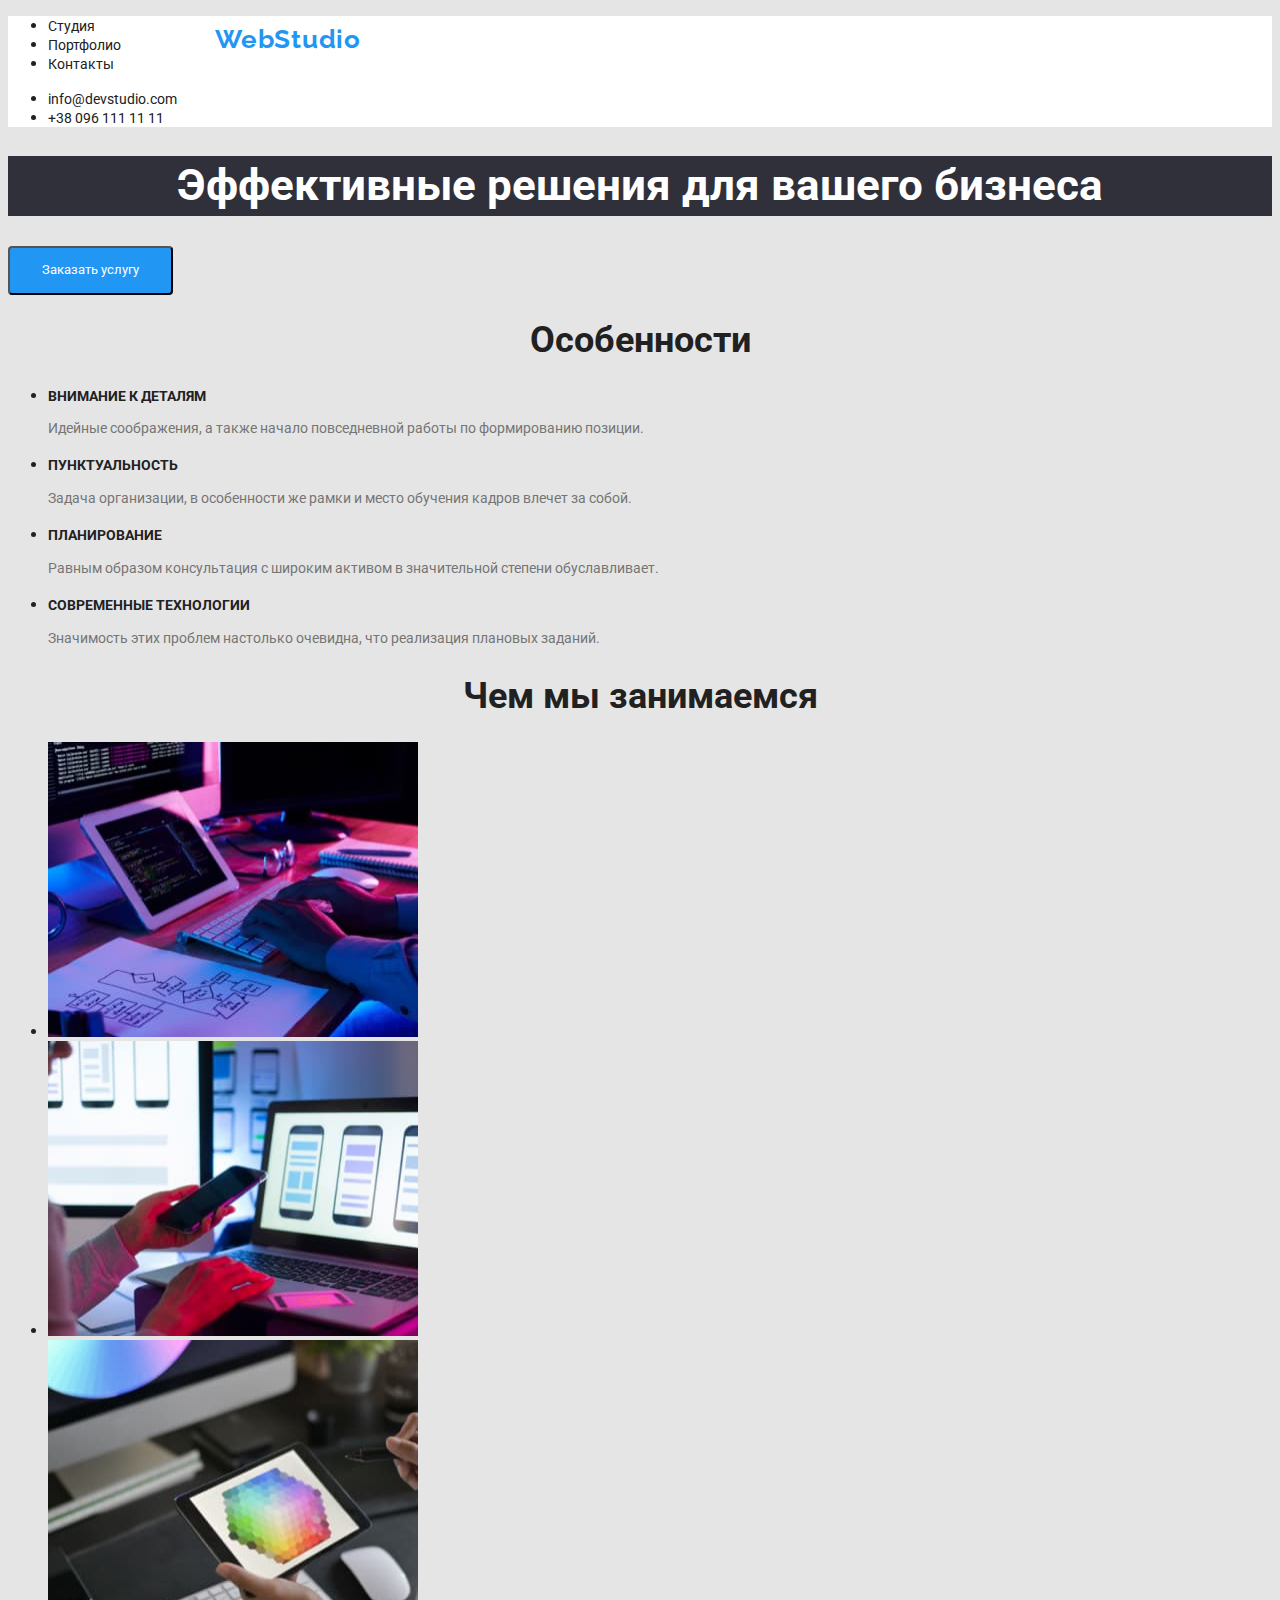
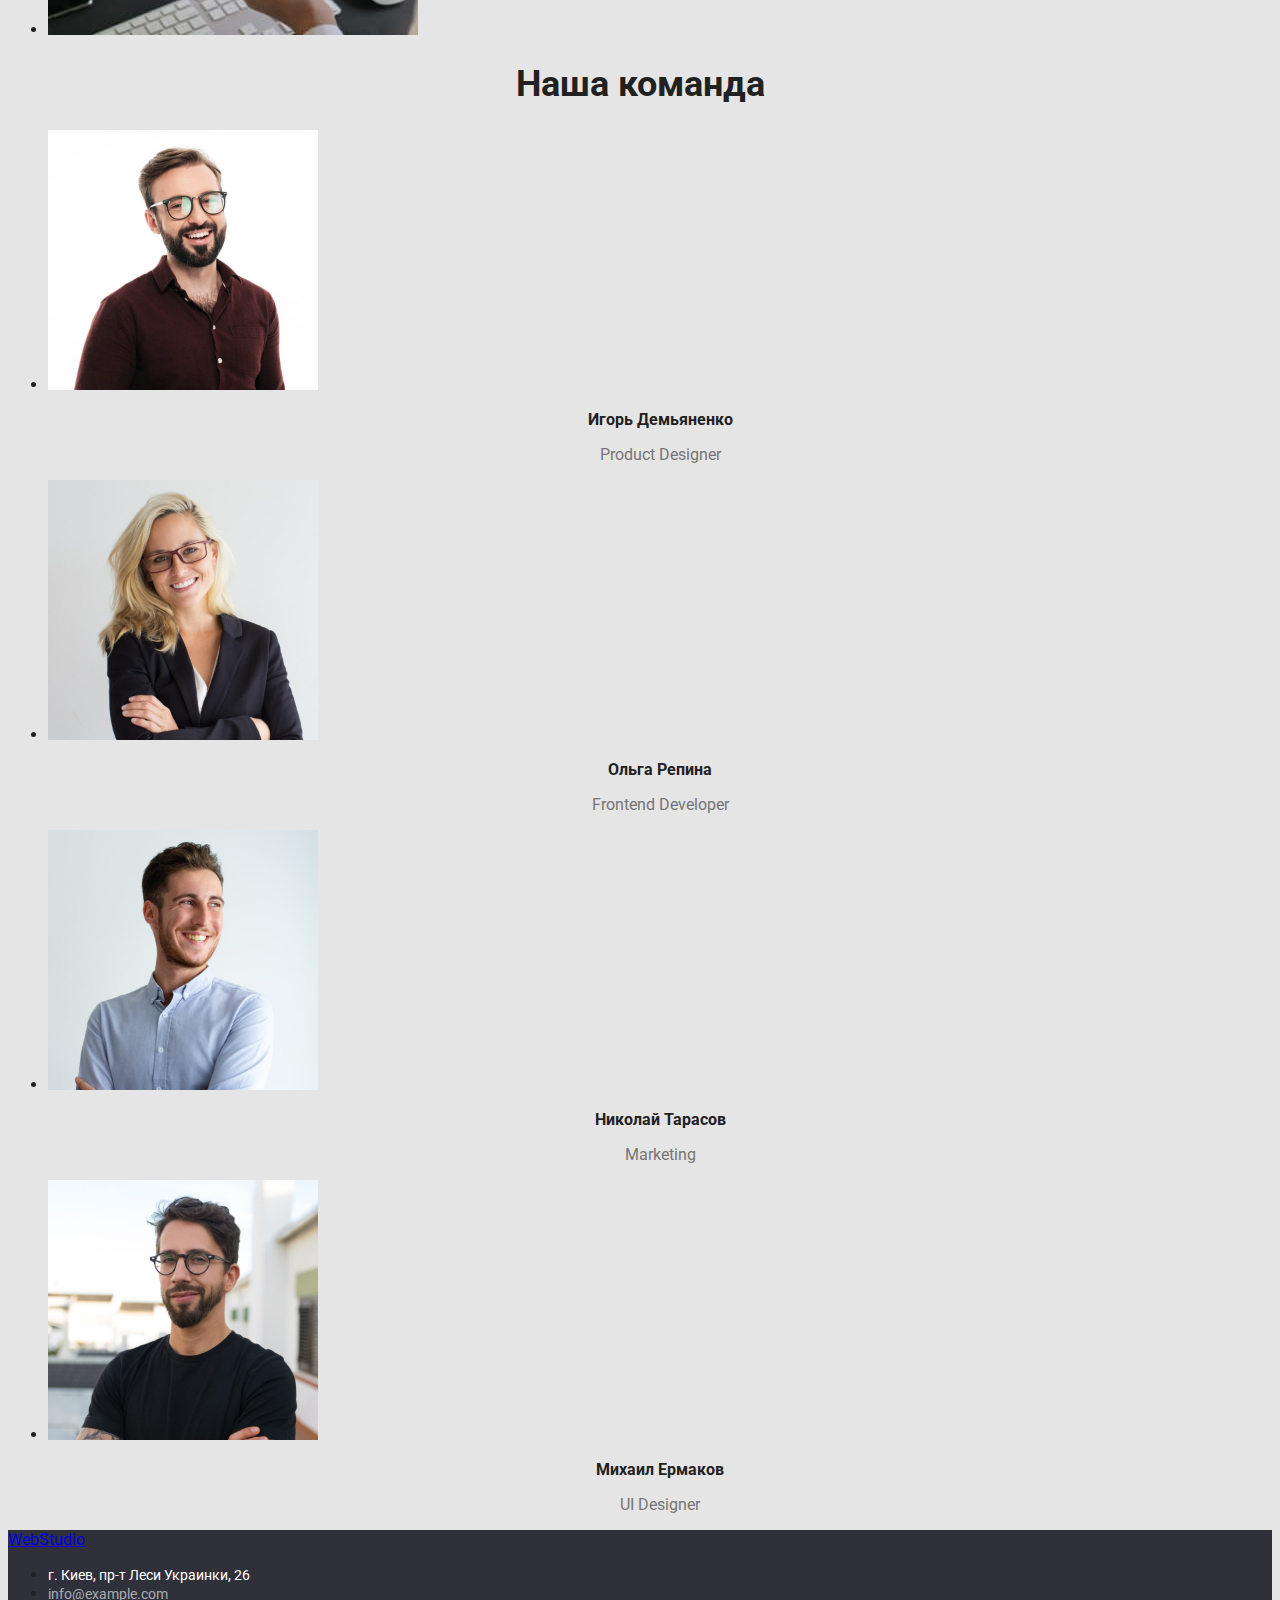
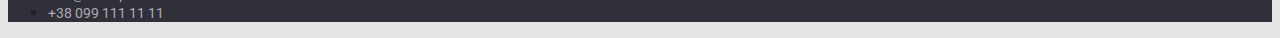
==== index.html @ b69b177e "шрифти до портфоліо" ====
<!DOCTYPE html>
<html lang="ru-UA">
<head>
    <meta charset="UTF-8">
    <meta http-equiv="X-UA-Compatible" content="IE=edge">
    <meta name="viewport" content="width=device-width, initial-scale=1.0">
    <title>Студия</title>
    <link rel="preconnect" href="https://fonts.googleapis.com">
    <link rel="preconnect" href="https://fonts.gstatic.com" crossorigin>
    <link href="https://fonts.googleapis.com/css2?family=Raleway:wght@700&family=Roboto:wght@400;500;700;900&display=swap" rel="stylesheet">
    <link rel="stylesheet" href="./сss/styles.css">
    </head>
<body>
    <header class="header">
        <nav class="nav">
            <a class="logo" href="/index.html">WebStudio</a>
            <ul class="nav-menu">
                <li class="nav-menu-item">
                    <a class="nav-menu-link" href="/index.html">Студия</a>
                </li>
                <li class="nav-menu-item">
                    <a class="nav-menu-link" href="/portfolio.html">Портфолио</a>
                </li>
                <li class="nav-menu-item">
                    <a class="nav-menu-link"  href="#">Контакты</a>
                </li>
            </ul>
        </nav>
            <ul class="menu-сontacts">
                <li class="menu-contacts-item">
                    <a class="menu-link" href="mailto:info@devstudio.com">info@devstudio.com</a>
                </li>
                <li class="menu-contacts-item">
                    <a class="menu-link" href="tel:+380961111111">+38 096 111 11 11</a>
                </li>
            </ul>
    </header>
    <main class="main">
        <section class="section">
            <h1 class="hero-title-title">Эффективные решения для вашего бизнеса</h1>
            <button class="button" type="button">Заказать услугу</button>
        </section>
        <section class="section">
            <h2 class="title">Особенности</h2>
            <ul class="subtitle">
                <li class="subtitle-text"> 
                    <h3 class="subtitle-text-item">Внимание к деталям</h3>
                    <p class="text-item">Идейные соображения, а также начало повседневной работы по формированию позиции.</p>
                </li>
                <li class="subtitle-text"> 
                    <h3 class="subtitle-text-item">Пунктуальность</h3>
                    <p class="text-item">Задача организации, в особенности же рамки и место обучения кадров влечет за собой.</p>    
                </li>
                <li class="subtitle-text">
                    <h3 class="subtitle-text-item">Планирование</h3>
                    <p class="text-item">Равным образом консультация с широким активом в значительной степени обуславливает.</p>
                </li>
                <li class="subtitle-text"> 
                    <h3 class="subtitle-text-item">Современные технологии</h3>
                    <p class="text-item">Значимость этих проблем настолько очевидна, что реализация плановых заданий.</p>
                </li>
            </ul>
        </section>
        <section class="section">
            <h2 class="title">Чем мы занимаемся</h2>
                <ul class="image">
                    <li class="image-item"><img src="./images/box1.jpg" width="370" height="295" alt="Десктопные приложения"></li>
                    <li class="image-item"><img src="./images/box2.jpg" width="370" height="295" alt="Мобильные приложения"></li>
                    <li class="image-item"><img src="./images/box3.jpg" width="370" height="295" alt="Дизайнерские решения"></li>
                </ul>
        </section>
        <section class="section">
            <h2 class="title">Наша команда</h2>
                <ul class="title-images">
                    <li class="subtitle-images">
                        <img class="image-item" src="./images/img1.jpg" width="270" height="260" alt="Игорь Демьяненко Product Designer">
                        <h3 class="subtitle-images-item">Игорь Демьяненко</h3>
                        <p class="subtitle-images-item-text">Product Designer</p>
                    </li>
                    <li class="subtitle-images">
                        <img class="image-item" src="./images/img2.jpg" width="270" height="260" alt="Ольга Репина Frontend Developer">
                        <h3 class="subtitle-images-item">Ольга Репина</h3> 
                        <p class="subtitle-images-item-text">Frontend Developer</p>
                    </li>
                    <li class="subtitle-images">
                        <img class="image-item" src="./images/img3.jpg" width="270" height="260" alt="Николай Тарасов Marketing">
                        <h3 class="subtitle-images-item">Николай Тарасов</h3>
                        <p class="subtitle-images-item-text">Marketing</p>
                    </li>
                    <li class="subtitle-images">
                        <img class="image-item" src="./images/img4.jpg" width="270" height="260" alt="Михаил Ермаков UI Designer">
                        <h3 class="subtitle-images-item">Михаил Ермаков</h3>
                        <p class="subtitle-images-item-text">UI Designer</p>    
                    </li>
                </ul>
        </section>
    </main>
    <footer class="footer">
        <a class="menu-footer" href="/index.html">WebStudio</a>
        <address class="footer-contacts">
            <ul class="address-contacts" >
               <li class="address-contacts-item">
                <a class="address-item" href="#">г. Киев, пр-т Леси Украинки, 26</a>
            </li>
               <li class="address-contacts-item">
                <a class="address-item-link" href="mailto:info@example.com">info@example.com</a>
            </li>
               <li class="address-contacts-item">
                <a class="address-item-link" href="tel:+380991111111">+38 099 111 11 11</a>
            </li>
            </ul>
        </address>
    </footer>    
</body>
</html>
---- сss/styles.css ----
/* Variables */
:root {
    --color-primary: #212121;
    --color-secondary: #FFFFFF;
    --color: #2196F3;
    --color-third: #757575;
    --color-fourth: rgba(255, 255, 255, 0.6);
    --color-background-primary: #E5E5E5;  
    --color-background-secondary: #2F303A;
    --color-background-third: #FFFFFF;
    --color-background-fourth: #2196F3;
    --color-background-fifth: #F5F4FA;
    --font-family-primary: 'Roboto', sans-serif;
    --font-family-logo: 'Raleway', sans-serif;
    
}

/* Base */
body {
    font-family: var(--font-family-primary);
    color: var(--color-primary);
    background-color: var(--color-background-primary);

}

/* UI */
.logo {
    font-family: var(--font-family-logo) ;
    color: var(--color);
    text-decoration: none;
    line-height: 1.1923;
    position: absolute;
    width: 145px;
    height: 31px;
    left: 215px;
    top: 24px;
    font-style: bold;
    font-weight: 700;
    font-size: 26px;
    letter-spacing: 0.03em;
       
    }

.hero-title-title {
    color: var(--color-secondary);
    font-family: var(--font-family-primary);
    background-color: var(--color-background-secondary) ;
    font-size: 44px;
    line-height: 1.3636;
    text-align: center;
    }

.title {
    color: var(--color-primary);
    font-family: var(--font-family-primary);
    font-size: 36px;
    line-height: 0.8571;
    text-align: center;
    }

.button {
    padding: 10px 32px;
    color: var(--color-secondary) ;
    background-color: var(--color-background-fourth);
    border-radius: 4px;
    text-align: center;
    font-family: inherit;
    font-style: bold;
    line-height: 1.875;
}  

.button:hover {
    box-shadow: 0px 4px 4px rgba(0, 0, 0, 0.15);
}    

.button:focus {
    box-shadow: 0px 4px 4px rgba(0, 0, 0, 0.15);
} 

.button:active {
    background-color: var(--color-background-fourth);
} 

/* Header */
header {
    background-color: var(--color-background-third);        
}

/* Menu */
.nav-menu-link {
    color: var(--color-primary);
    font-size: 14px;
    text-decoration: none;
    line-height: 1.1428;
    font-style: medium;
    text-align: left;
}

.nav-menu-link:hover {
    color: var(--color);
}

.nav-menu-link:focus {
    color: var(--color);
}
/* Menu-contacs */
.menu-link {
    color: var(--color-primary);
    font-size: 14px;
    text-decoration: none;
    line-height: 1.1428;
    font-style: medium;
    text-align: left;
}

.menu-link:hover {
    color: var(--color);
}

.menu-link:focus {
    color: var(--color);
}

/* Hero section */
.hero-title {
    color: var(--color-secondary);
    font-size: 44px;
    text-align: center;
    line-height: 1.3636;
    text-align: center;
    background-color: var(--color-background-secondary);
}
.subtitle-text-item {
    text-transform: uppercase;
    font-family: var(--font-family-primary);
    color: var(--color-primary);
    font-style: bold;
    Font-size: 14px;
    line-height: 1.1428;
    text-align: left;
}

.text-item {
    font-family: var(--font-family-primary);
    color: var(--color-third);
    font-style: regular;
    Font-size: 14px;
    line-height: 1.7142;
    text-align: left;
}

.subtitle-images-item {
    font-family: var(--font-family-primary);
    color: var(--color-primary) ;
    font-style: medium;
    Font-size: 16px;
    line-height: 1.1875;
    text-align: center;
}

.subtitle-images-item-text {
    font-family: var(--font-family-primary);
    color: var(--color-third) ;
    font-style: regular;
    Font-size: 16px;
    line-height: 1.1875;
    text-align: center;
}

/* Portfolio */
.filters-item {
    font-family: var(--font-family-primary);
    color: var(--color-primary);
    font-style: medium;
    Font-size: 16px;
    line-height: 1.625;
    text-align: center;
}
.filters-item:hover {
    color: var(--color-secondary);
}

.filters-item:focus {
    color: var(--color-secondary);
}


.subtitle-project-item {
    font-family: var(--font-family-primary);
    color: var(--color-primary) ;
    font-style: bold;
    Font-size: 18px;
    line-height: 2.0;
    text-align: left;
}

.subtitle-project-item-text {
    font-family: var(--font-family-primary);
    color: var(--color-third) ;
    font-style: regular;
    Font-size: 16px;
    line-height: 1.875;
    text-align: left;
}

/* Footer */
footer {
    background-color: #2F303A;
    font-style: normal;
}

.logo {
    font-family: var(--font-family-logo) ;
    color: var(--color);
    text-decoration: none;
    line-height: 1.1923;
    position: absolute;
    width: 145px;
    height: 31px;
    left: 215px;
    top: 24px;
    font-style: bold;
    font-weight: 700;
    font-size: 26px;
    letter-spacing: 0.03em;
}

.address-item {
    color: var(--color-secondary); 
    font-style: normal;
    font-size: 14px;
    text-decoration: none;
}

.address-item-link {
    color: var(--color-fourth);
    font-style: normal;
    font-size: 14px;
    text-decoration: none;
}

.address-item:hover,
.address-item-link:hover {
    color: var(--color);
}

.address-item:focus,
.address-item-link:focus {
    color: var(--color);
}
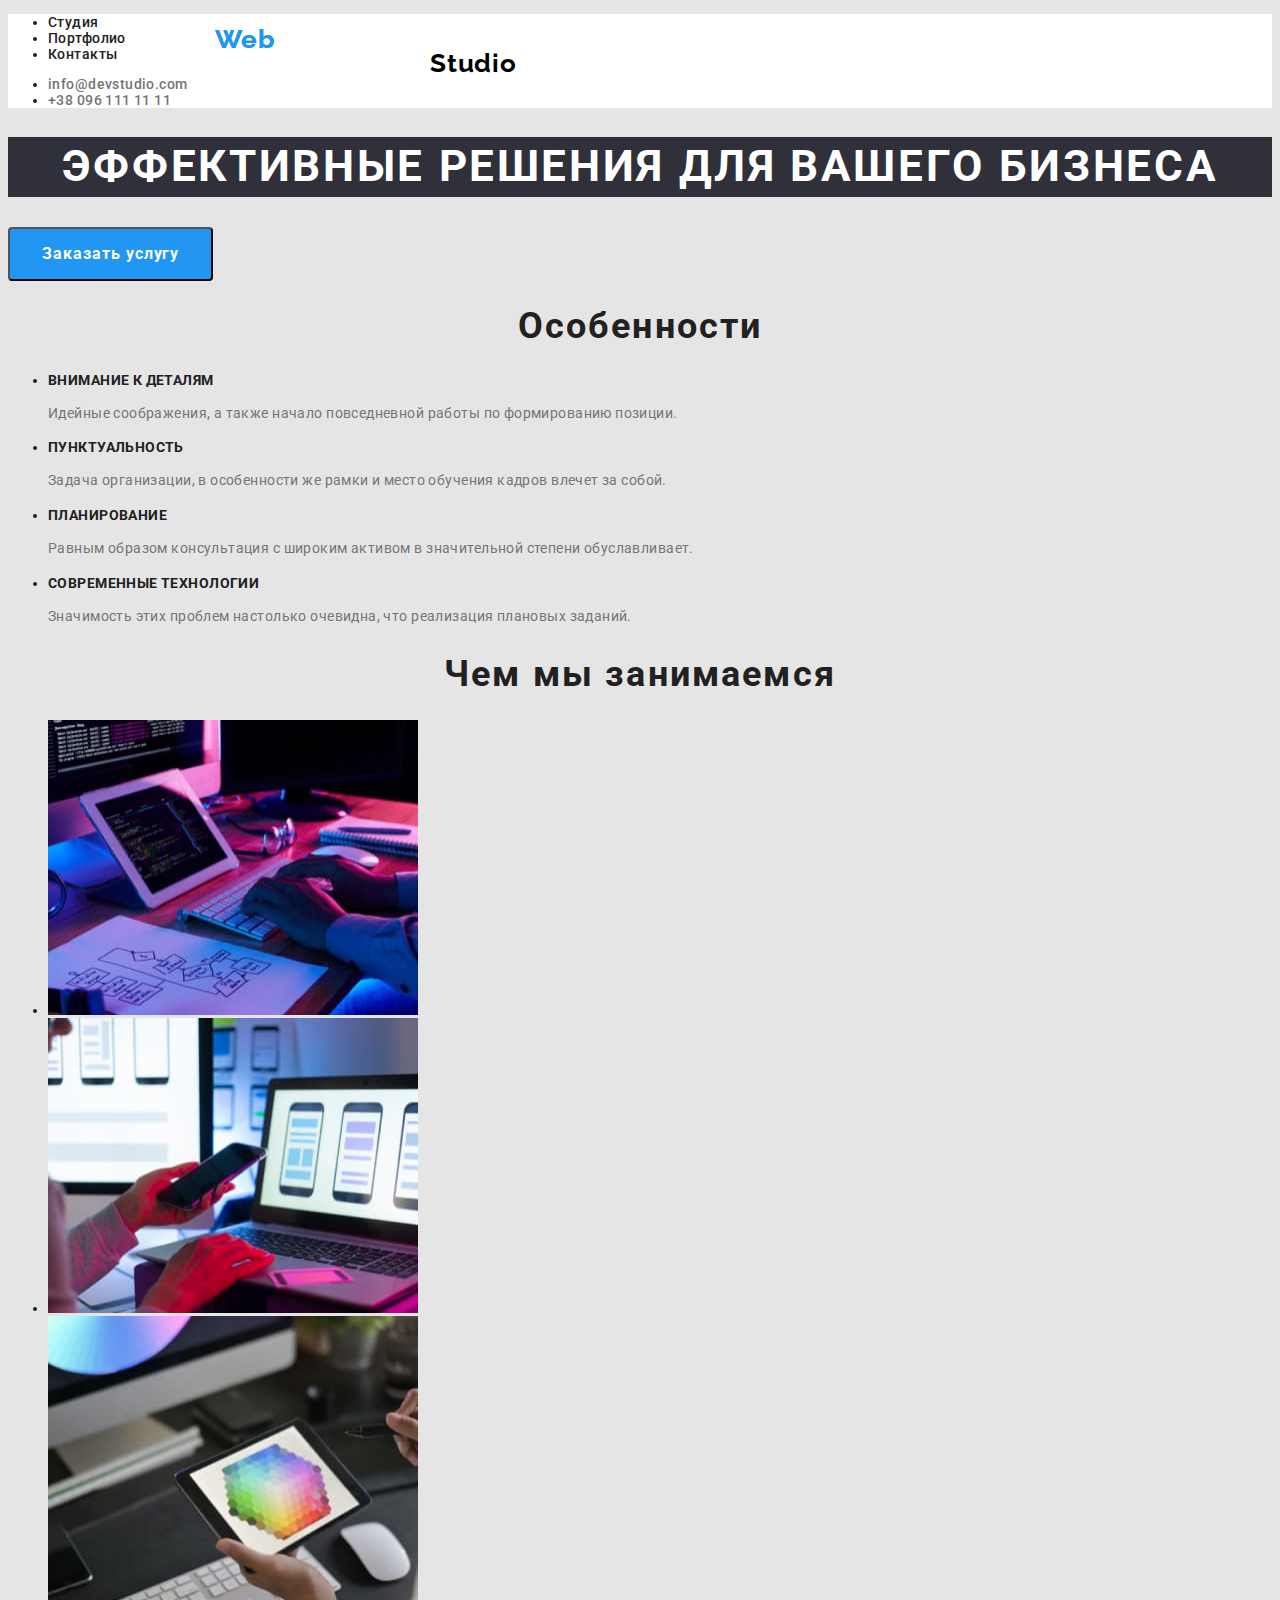
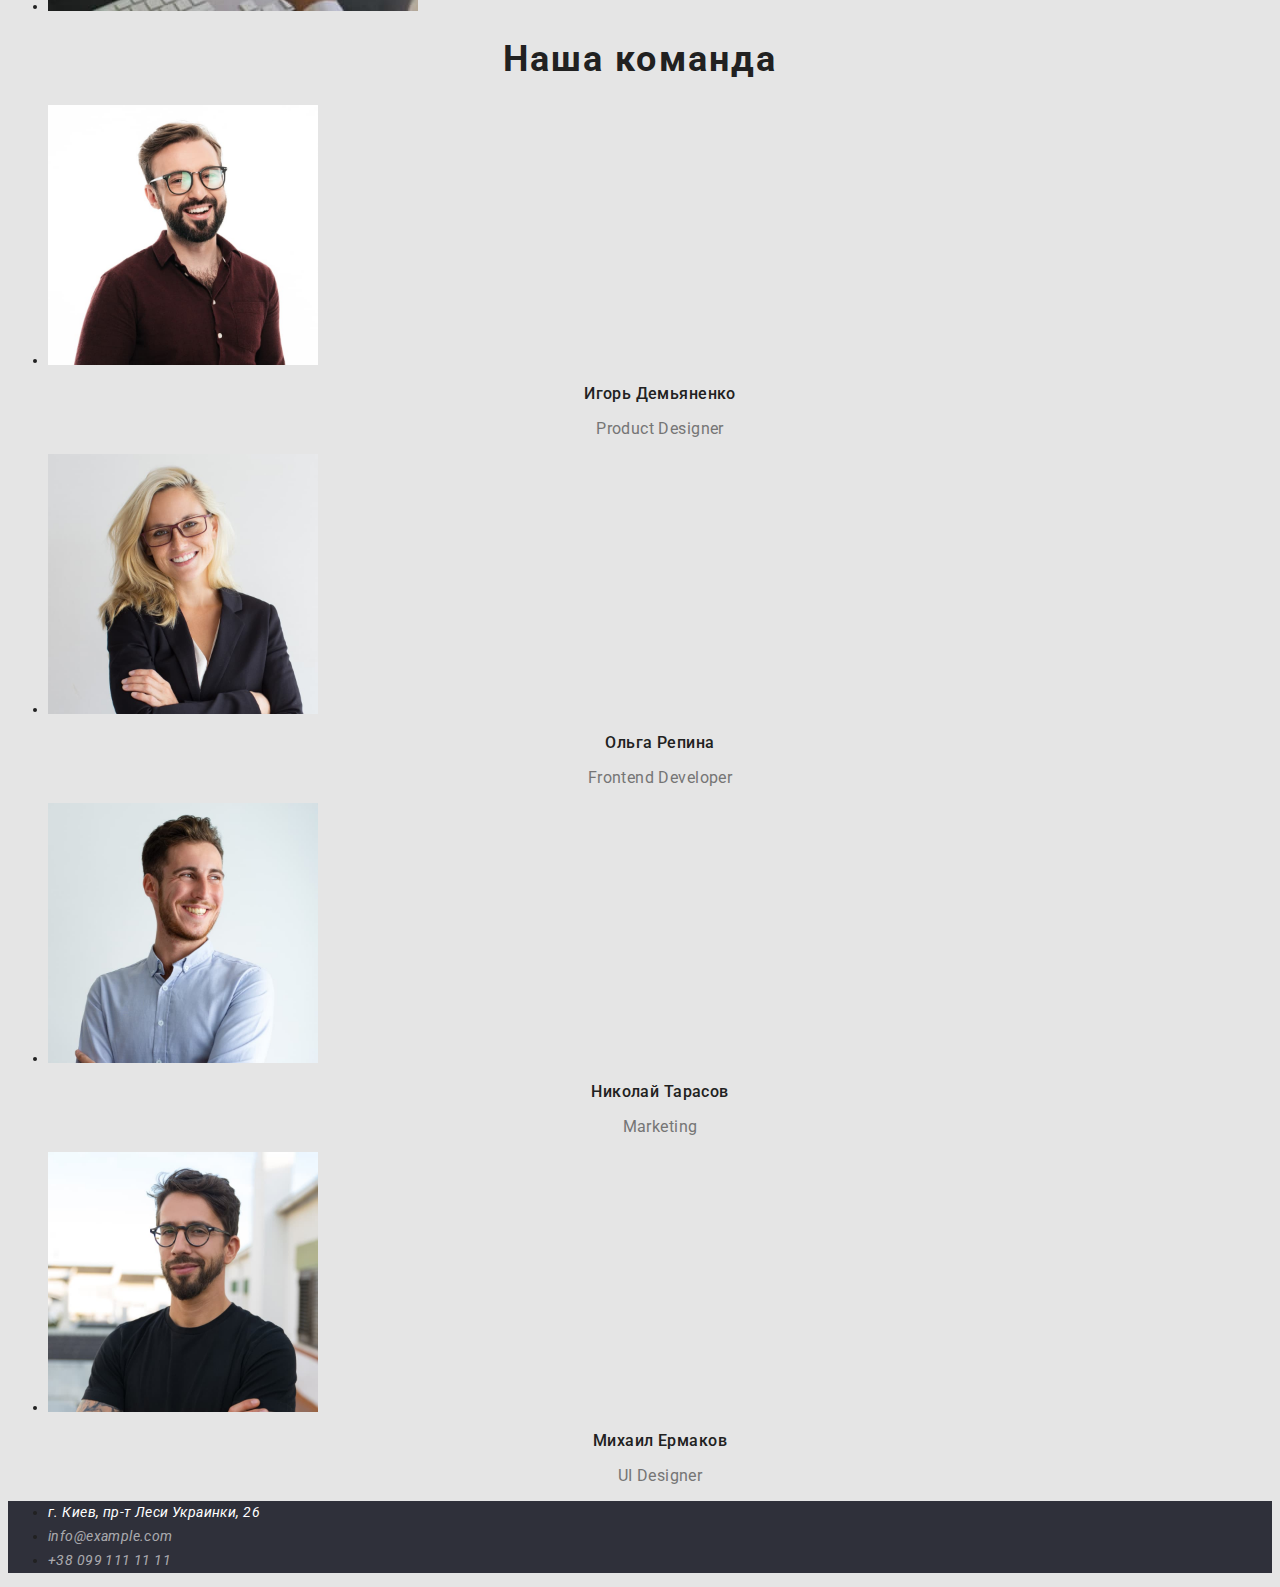
==== commit d51d8841: "прописано шлях при переході на портфоліо" ====
--- a/index.html
+++ b/index.html
@@ -13,13 +13,13 @@
 <body>
     <header class="header">
         <nav class="nav">
-            <a class="logo" href="/index.html">WebStudio</a>
+            <a class="logo-header" href="/index.html"> Web <span class="logo-text-header"> Studio </span> </a>
             <ul class="nav-menu">
                 <li class="nav-menu-item">
-                    <a class="nav-menu-link" href="/index.html">Студия</a>
+                    <a class="nav-menu-link" href="./index.html">Студия</a>
                 </li>
                 <li class="nav-menu-item">
-                    <a class="nav-menu-link" href="/portfolio.html">Портфолио</a>
+                    <a class="nav-menu-link" href="./portfolio.html">Портфолио</a>
                 </li>
                 <li class="nav-menu-item">
                     <a class="nav-menu-link"  href="#">Контакты</a>
@@ -28,10 +28,10 @@
         </nav>
             <ul class="menu-сontacts">
                 <li class="menu-contacts-item">
-                    <a class="menu-link" href="mailto:info@devstudio.com">info@devstudio.com</a>
+                    <a class="menu-link-item" href="mailto:info@devstudio.com">info@devstudio.com</a>
                 </li>
                 <li class="menu-contacts-item">
-                    <a class="menu-link" href="tel:+380961111111">+38 096 111 11 11</a>
+                    <a class="menu-link-item" href="tel:+380961111111">+38 096 111 11 11</a>
                 </li>
             </ul>
     </header>
@@ -96,7 +96,7 @@
         </section>
     </main>
     <footer class="footer">
-        <a class="menu-footer" href="/index.html">WebStudio</a>
+        <a class="logo-footer" href="/index.html">Web <span class="logo-text-footer"> Studio </span> </a>
         <address class="footer-contacts">
             <ul class="address-contacts" >
                <li class="address-contacts-item">
--- a/сss/styles.css
+++ b/сss/styles.css
@@ -5,6 +5,8 @@
     --color: #2196F3;
     --color-third: #757575;
     --color-fourth: rgba(255, 255, 255, 0.6);
+    --color-logo-header: #000000;
+    --color-logo-footer: #FFFFFF;
     --color-background-primary: #E5E5E5;  
     --color-background-secondary: #2F303A;
     --color-background-third: #FFFFFF;
@@ -20,11 +22,14 @@
     font-family: var(--font-family-primary);
     color: var(--color-primary);
     background-color: var(--color-background-primary);
+    font-size: 14px;
+    letter-spacing: 0.03em;
+
 
 }
 
 /* UI */
-.logo {
+.logo-header {
     font-family: var(--font-family-logo) ;
     color: var(--color);
     text-decoration: none;
@@ -34,184 +39,15 @@
     height: 31px;
     left: 215px;
     top: 24px;
-    font-style: bold;
     font-weight: 700;
     font-size: 26px;
     letter-spacing: 0.03em;
-       
-    }
-
-.hero-title-title {
-    color: var(--color-secondary);
-    font-family: var(--font-family-primary);
-    background-color: var(--color-background-secondary) ;
-    font-size: 44px;
-    line-height: 1.3636;
-    text-align: center;
-    }
-
-.title {
-    color: var(--color-primary);
-    font-family: var(--font-family-primary);
-    font-size: 36px;
-    line-height: 0.8571;
-    text-align: center;
-    }
-
-.button {
-    padding: 10px 32px;
-    color: var(--color-secondary) ;
-    background-color: var(--color-background-fourth);
-    border-radius: 4px;
-    text-align: center;
-    font-family: inherit;
-    font-style: bold;
-    line-height: 1.875;
-}  
-
-.button:hover {
-    box-shadow: 0px 4px 4px rgba(0, 0, 0, 0.15);
-}    
-
-.button:focus {
-    box-shadow: 0px 4px 4px rgba(0, 0, 0, 0.15);
-} 
-
-.button:active {
-    background-color: var(--color-background-fourth);
-} 
-
-/* Header */
-header {
-    background-color: var(--color-background-third);        
-}
-
-/* Menu */
-.nav-menu-link {
-    color: var(--color-primary);
-    font-size: 14px;
-    text-decoration: none;
-    line-height: 1.1428;
-    font-style: medium;
-    text-align: left;
-}
-
-.nav-menu-link:hover {
-    color: var(--color);
-}
-
-.nav-menu-link:focus {
-    color: var(--color);
-}
-/* Menu-contacs */
-.menu-link {
-    color: var(--color-primary);
-    font-size: 14px;
-    text-decoration: none;
-    line-height: 1.1428;
-    font-style: medium;
-    text-align: left;
-}
-
-.menu-link:hover {
-    color: var(--color);
-}
-
-.menu-link:focus {
-    color: var(--color);
-}
-
-/* Hero section */
-.hero-title {
-    color: var(--color-secondary);
-    font-size: 44px;
-    text-align: center;
-    line-height: 1.3636;
-    text-align: center;
-    background-color: var(--color-background-secondary);
-}
-.subtitle-text-item {
-    text-transform: uppercase;
-    font-family: var(--font-family-primary);
-    color: var(--color-primary);
-    font-style: bold;
-    Font-size: 14px;
-    line-height: 1.1428;
-    text-align: left;
-}
-
-.text-item {
-    font-family: var(--font-family-primary);
-    color: var(--color-third);
-    font-style: regular;
-    Font-size: 14px;
-    line-height: 1.7142;
-    text-align: left;
-}
-
-.subtitle-images-item {
-    font-family: var(--font-family-primary);
-    color: var(--color-primary) ;
-    font-style: medium;
-    Font-size: 16px;
-    line-height: 1.1875;
-    text-align: center;
-}
-
-.subtitle-images-item-text {
-    font-family: var(--font-family-primary);
-    color: var(--color-third) ;
-    font-style: regular;
-    Font-size: 16px;
-    line-height: 1.1875;
-    text-align: center;
-}
-
-/* Portfolio */
-.filters-item {
-    font-family: var(--font-family-primary);
-    color: var(--color-primary);
-    font-style: medium;
-    Font-size: 16px;
-    line-height: 1.625;
-    text-align: center;
-}
-.filters-item:hover {
-    color: var(--color-secondary);
-}
-
-.filters-item:focus {
-    color: var(--color-secondary);
-}
-
-
-.subtitle-project-item {
-    font-family: var(--font-family-primary);
-    color: var(--color-primary) ;
-    font-style: bold;
-    Font-size: 18px;
-    line-height: 2.0;
-    text-align: left;
-}
-
-.subtitle-project-item-text {
-    font-family: var(--font-family-primary);
-    color: var(--color-third) ;
-    font-style: regular;
-    Font-size: 16px;
-    line-height: 1.875;
-    text-align: left;
-}
-
-/* Footer */
-footer {
-    background-color: #2F303A;
-    font-style: normal;
-}
-
-.logo {
+         
+    }
+
+.logo-text-header {
     font-family: var(--font-family-logo) ;
-    color: var(--color);
+    color: var(--color-logo-header);
     text-decoration: none;
     line-height: 1.1923;
     position: absolute;
@@ -219,24 +55,217 @@
     height: 31px;
     left: 215px;
     top: 24px;
+    font-weight: 700;
+    font-size: 26px;
+    letter-spacing: 0.03em;
+    
+    }
+
+.hero-title-title {
+    color: var(--color-secondary);
+    font-family: var(--font-family-primary);
+    background-color: var(--color-background-secondary) ;
+    font-size: 44px;
+    line-height: 1.3636;
+    text-align: center;
+    letter-spacing: 0.06em;
+    text-transform: uppercase;
+    }
+
+.title {
+    color: var(--color-primary);
+    font-family: var(--font-family-primary);
+    font-size: 36px;
+    line-height: 0.8571;
+    text-align: center;
+    font-weight: 700;
+    letter-spacing: 0.06em;
+    }
+
+.button {
+    padding: 10px 32px;
+    color: var(--color-secondary) ;
+    background-color: var(--color-background-fourth);
+    border-radius: 4px;
+    text-align: center;
+    font-family: inherit;
+    line-height: 1.875;
+    font-weight: 700;
+    font-size: 16px;
+    letter-spacing: 0.06em;
+}  
+
+.button:hover {
+    box-shadow: 0px 4px 4px rgba(0, 0, 0, 0.15);
+}    
+
+.button:focus {
+    box-shadow: 0px 4px 4px rgba(0, 0, 0, 0.15);
+} 
+
+.button:active {
+    background-color: var(--color-background-fourth);
+} 
+
+/* Header */
+header {
+    background-color: var(--color-background-third);        
+}
+
+/* Menu */
+.nav-menu-link {
+    color: var(--color-primary);
+    text-decoration: none;
+    line-height: 1.1428;
+    font-weight: 500;
+    text-align: left;
+}
+
+.nav-menu-link:hover {
+    color: var(--color);
+}
+
+.nav-menu-link:focus {
+    color: var(--color);
+}
+/* Menu-contacs */
+.menu-link-item {
+    color: var(--color-third);
+    text-decoration: none;
+    line-height: 1.1428;
+    font-weight: 500;
+    text-align: left;
+}
+
+.menu-link-item:hover {
+    color: var(--color);
+}
+
+.menu-link-item:focus {
+    color: var(--color);
+}
+
+
+/* Hero section */
+.hero-title {
+    color: var(--color-secondary);
+    font-size: 44px;
+    text-align: center;
+    line-height: 1.3636;
+    text-align: center;
+    background-color: var(--color-background-secondary);
+}
+.subtitle-text-item {
+    text-transform: uppercase;
+    font-family: var(--font-family-primary);
+    color: var(--color-primary);
+    font-weight: 700;
+    Font-size: 14px;
+    line-height: 1.1428;
+    text-align: left;
+}
+
+.text-item {
+    font-family: var(--font-family-primary);
+    color: var(--color-third);
+    font-weight: 400;
+    line-height: 1.7142;
+    text-align: left;
+}
+
+.subtitle-images-item {
+    font-family: var(--font-family-primary);
+    color: var(--color-primary) ;
+    font-weight: 500;
+    Font-size: 16px;
+    line-height: 1.1875;
+    text-align: center;
+}
+
+.subtitle-images-item-text {
+    font-family: var(--font-family-primary);
+    color: var(--color-third) ;
+    font-weight: 400;
+    Font-size: 16px;
+    line-height: 1.1875;
+    text-align: center;
+}
+
+/* Portfolio */
+.filters-item {
+    font-family: var(--font-family-primary);
+    color: var(--color-primary);
+    font-style: medium;
+    Font-size: 16px;
+    line-height: 1.625;
+    text-align: center;
+}
+.filters-item:hover {
+    color: var(--color-secondary);
+}
+
+.filters-item:focus {
+    color: var(--color-secondary);
+}
+
+
+.subtitle-project-item {
+    font-family: var(--font-family-primary);
+    color: var(--color-primary) ;
     font-style: bold;
+    Font-size: 18px;
+    line-height: 2.0;
+    text-align: left;
+}
+
+.subtitle-project-item-text {
+    font-family: var(--font-family-primary);
+    color: var(--color-third) ;
+    font-style: regular;
+    Font-size: 16px;
+    line-height: 1.875;
+    text-align: left;
+}
+
+/* Footer */
+footer {
+    background-color: var(--color-background-secondary);
+        
+}
+
+.logo-footer {
+    font-family: var(--font-family-logo) ;
+    color: var(--color);
+    text-decoration: none;
+    line-height: 1.1923;
+    position: absolute;
+    width: 145px;
+    height: 31px;
+    left: 215px;
+    top: 24px;
     font-weight: 700;
     font-size: 26px;
     letter-spacing: 0.03em;
+}
+
+.logo-text-footer {
+    color: var(--color-logo-footer);
 }
 
 .address-item {
     color: var(--color-secondary); 
-    font-style: normal;
-    font-size: 14px;
-    text-decoration: none;
+    font-weight: 400;
+    text-decoration: none;
+    line-height: 1.7142;
+    text-align: left;
 }
 
 .address-item-link {
     color: var(--color-fourth);
-    font-style: normal;
-    font-size: 14px;
-    text-decoration: none;
+    text-decoration: none;
+    font-weight: 400;
+    line-height: 1.7142;
+    text-align: left;
 }
 
 .address-item:hover,
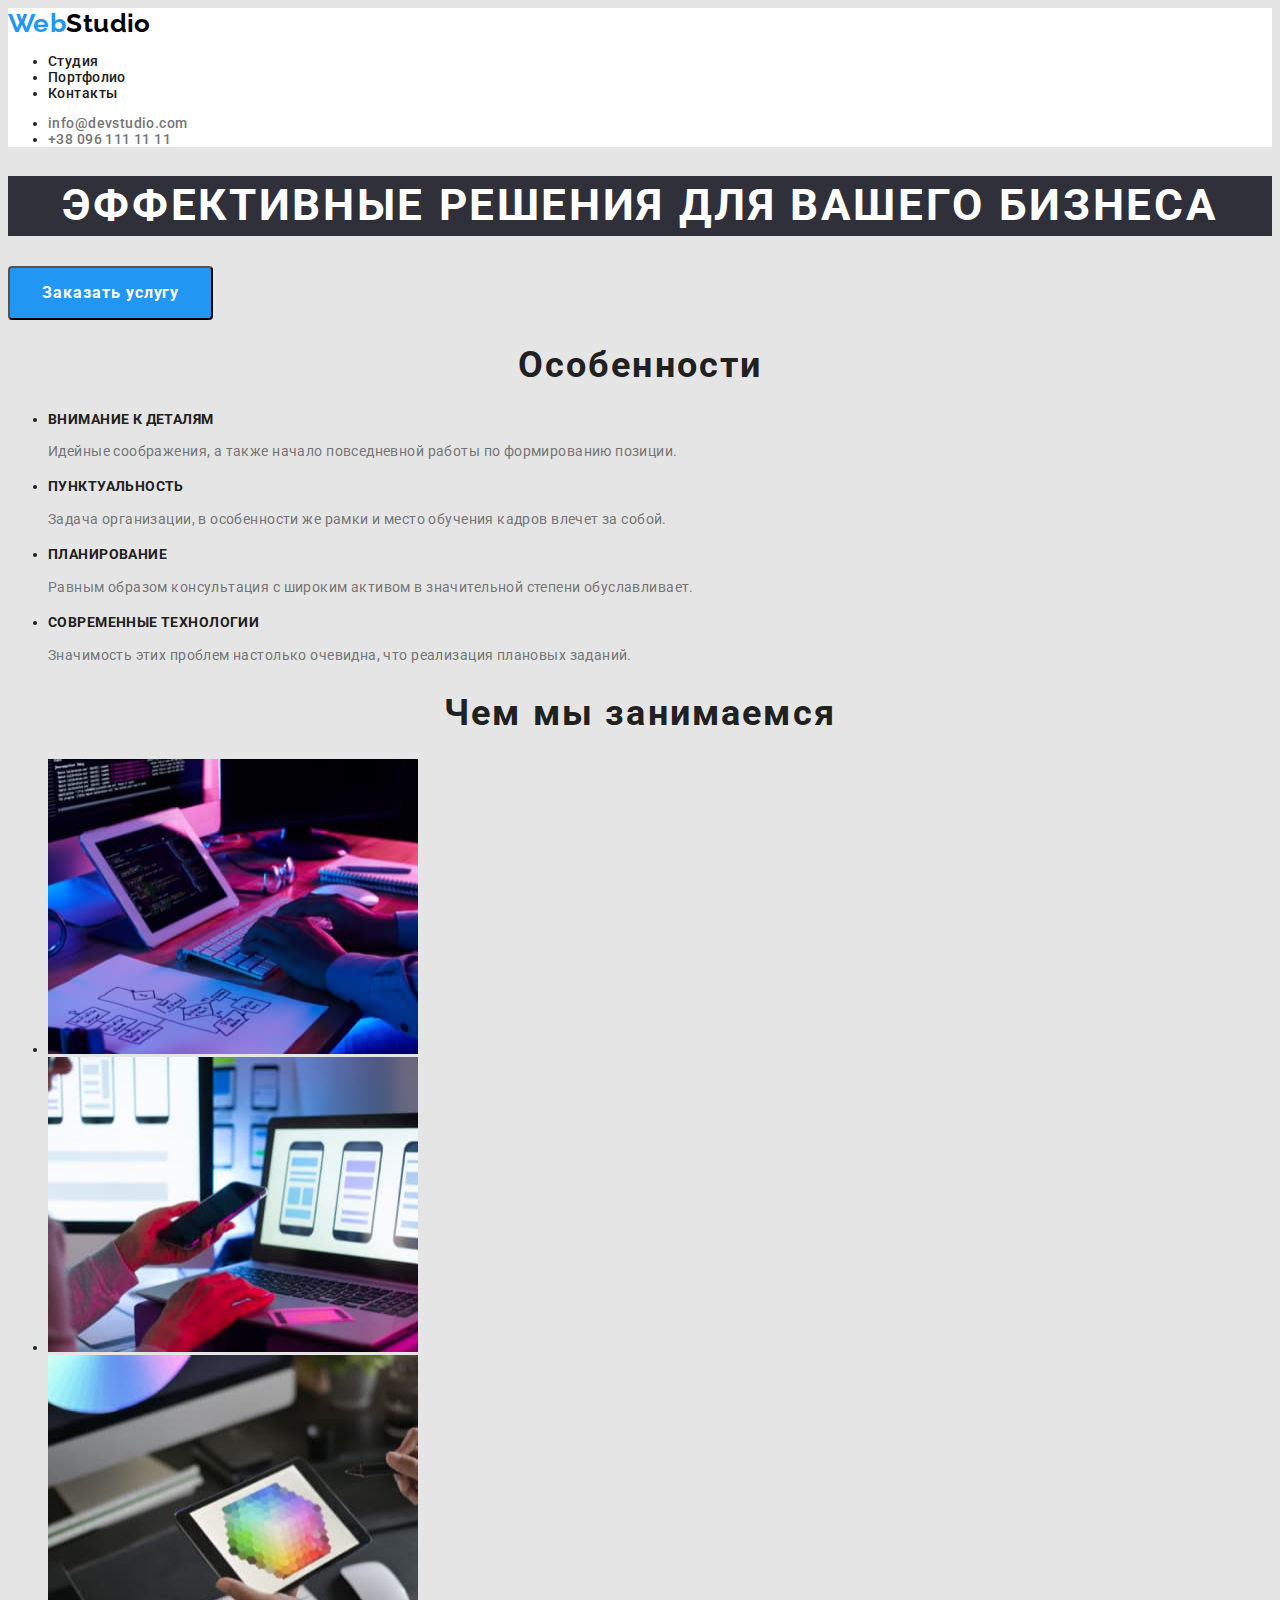
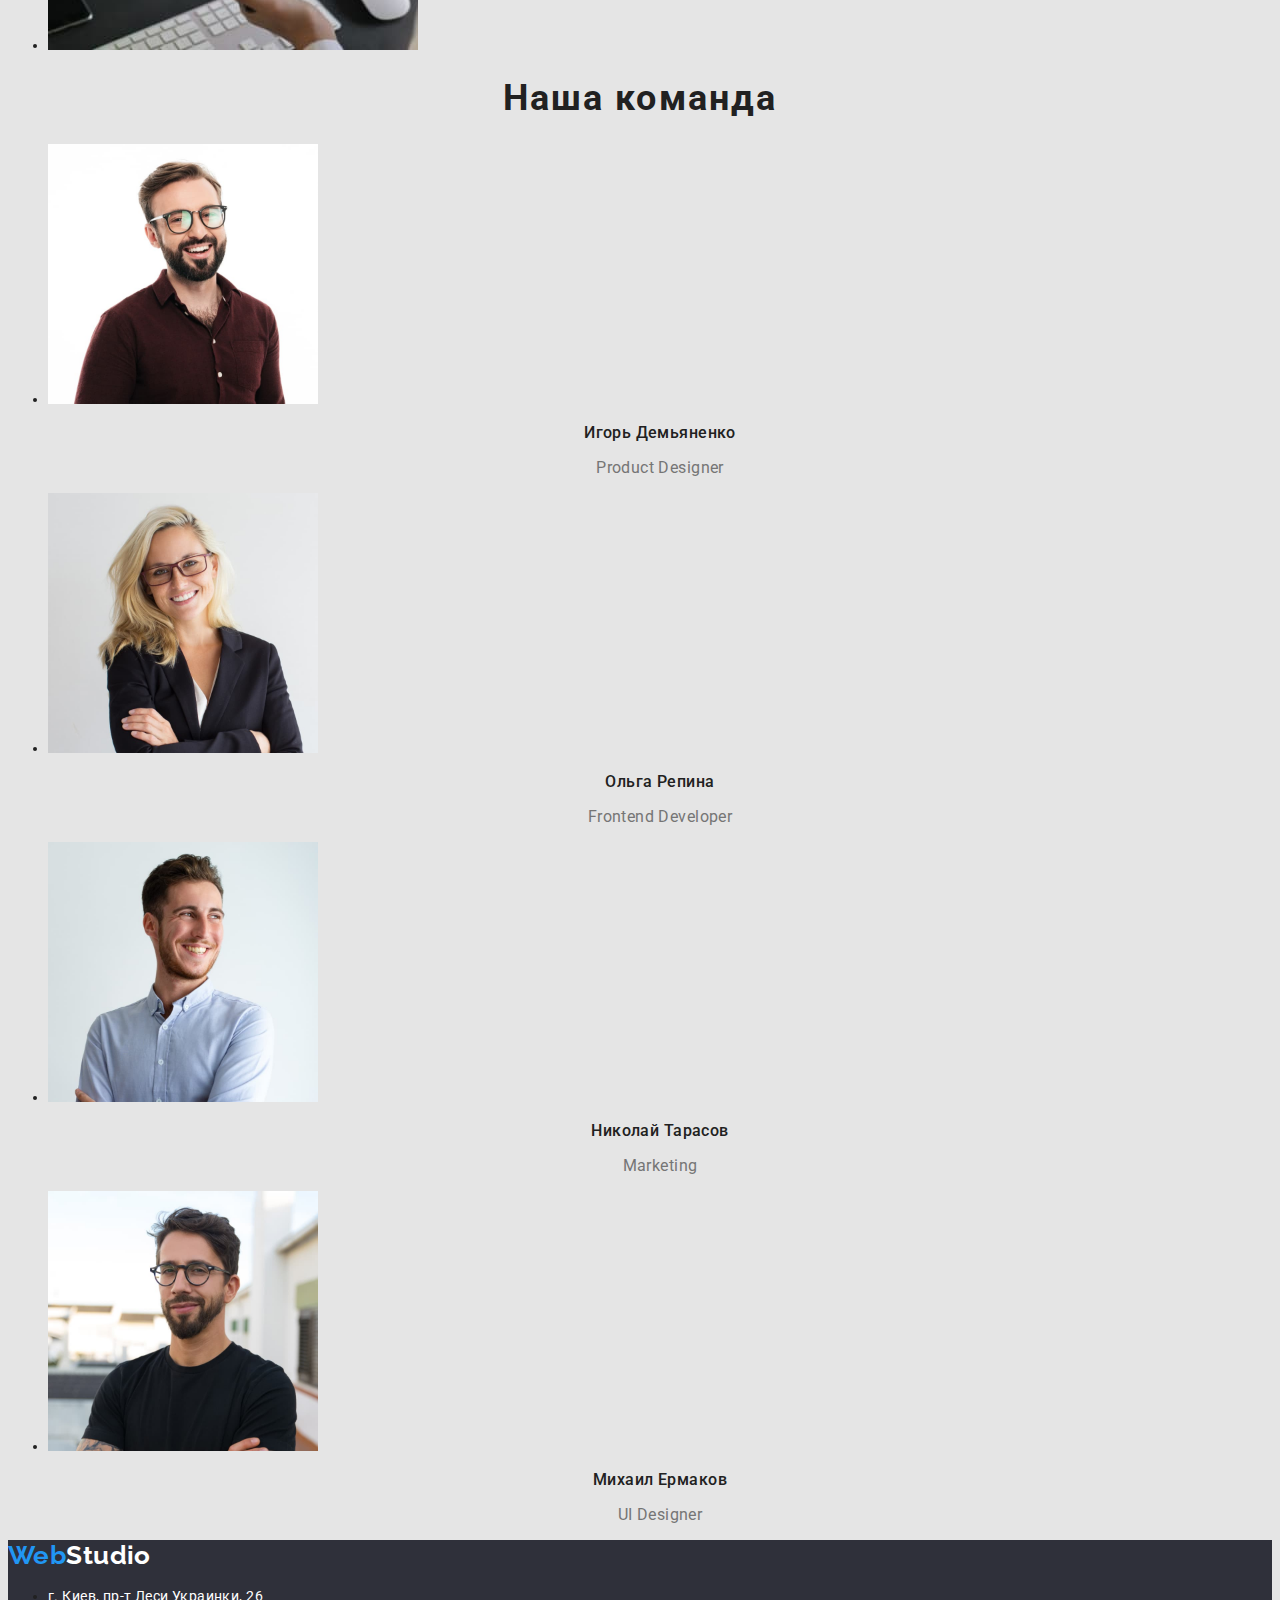
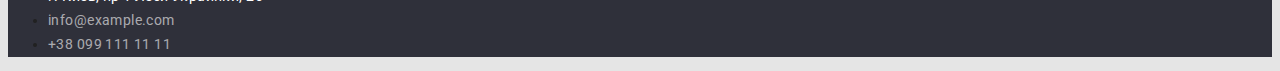
==== commit 6bbb43a9: "доопрацьоване друге завдання" ====
--- a/index.html
+++ b/index.html
@@ -13,7 +13,7 @@
 <body>
     <header class="header">
         <nav class="nav">
-            <a class="logo-header" href="/index.html"> Web <span class="logo-text-header"> Studio </span> </a>
+            <a class="logo-header" href="/index.html">Web<span class="logo-header-text">Studio</span></a>
             <ul class="nav-menu">
                 <li class="nav-menu-item">
                     <a class="nav-menu-link" href="./index.html">Студия</a>
@@ -96,7 +96,7 @@
         </section>
     </main>
     <footer class="footer">
-        <a class="logo-footer" href="/index.html">Web <span class="logo-text-footer"> Studio </span> </a>
+        <a class="logo-footer" href="/index.html">Web<span class="logo-footer-text">Studio</span></a>
         <address class="footer-contacts">
             <ul class="address-contacts" >
                <li class="address-contacts-item">
--- a/сss/styles.css
+++ b/сss/styles.css
@@ -30,36 +30,22 @@
 
 /* UI */
 .logo-header {
-    font-family: var(--font-family-logo) ;
-    color: var(--color);
-    text-decoration: none;
-    line-height: 1.1923;
-    position: absolute;
-    width: 145px;
-    height: 31px;
-    left: 215px;
-    top: 24px;
-    font-weight: 700;
-    font-size: 26px;
-    letter-spacing: 0.03em;
-         
-    }
-
-.logo-text-header {
-    font-family: var(--font-family-logo) ;
+    font-family: var(--font-family-logo);
+    color: var(--color-background-fourth);
+    font-weight: 700;
+    font-size: 26px;
+    line-height: 1.1923;
+    text-decoration: none;
+   }
+
+.logo-header-text {
+    font-family: var(--font-family-logo);
     color: var(--color-logo-header);
-    text-decoration: none;
-    line-height: 1.1923;
-    position: absolute;
-    width: 145px;
-    height: 31px;
-    left: 215px;
-    top: 24px;
-    font-weight: 700;
-    font-size: 26px;
-    letter-spacing: 0.03em;
-    
-    }
+    font-weight: 700;
+    font-size: 26px;
+    line-height: 1.1923;
+    text-decoration: none;
+}
 
 .hero-title-title {
     color: var(--color-secondary);
@@ -93,6 +79,7 @@
     font-weight: 700;
     font-size: 16px;
     letter-spacing: 0.06em;
+    cursor: pointer;
 }  
 
 .button:hover {
@@ -192,6 +179,36 @@
 }
 
 /* Portfolio */
+.button-filter {
+    color: var(--color-primary) ;
+    background-color: var(--color-background-fifth);
+    border-radius: 4px;
+    text-align: center;
+    font-family: inherit;
+    line-height: 1.625;
+    font-weight: 500;
+    font-size: 16px;
+    letter-spacing: 0.03em;
+    cursor: pointer;
+}  
+
+.button-filter:hover {
+    background-color: var(--color-background-fourth);
+    color: var(--color-secondary);
+    box-shadow: 0px 3px 1px rgba(0, 0, 0, 0.1), 0px 1px 2px rgba(0, 0, 0, 0.08), 0px 2px 2px rgba(0, 0, 0, 0.12);
+}    
+
+.button-filter:focus {
+    background-color: var(--color-background-fourth);
+    color: var(--color-secondary);
+    box-shadow: 0px 3px 1px rgba(0, 0, 0, 0.1), 0px 1px 2px rgba(0, 0, 0, 0.08), 0px 2px 2px rgba(0, 0, 0, 0.12);
+} 
+
+.button:active {
+    background-color: var(--color-background-fourth);
+    color: var(--color-secondary);
+} 
+
 .filters-item {
     font-family: var(--font-family-primary);
     color: var(--color-primary);
@@ -208,20 +225,20 @@
     color: var(--color-secondary);
 }
 
-
 .subtitle-project-item {
     font-family: var(--font-family-primary);
     color: var(--color-primary) ;
-    font-style: bold;
+    font-weight: 700;
     Font-size: 18px;
     line-height: 2.0;
+    letter-spacing: 00.06em;
     text-align: left;
 }
 
 .subtitle-project-item-text {
     font-family: var(--font-family-primary);
     color: var(--color-third) ;
-    font-style: regular;
+    font-weight: 400;
     Font-size: 16px;
     line-height: 1.875;
     text-align: left;
@@ -235,29 +252,28 @@
 
 .logo-footer {
     font-family: var(--font-family-logo) ;
-    color: var(--color);
-    text-decoration: none;
-    line-height: 1.1923;
-    position: absolute;
-    width: 145px;
-    height: 31px;
-    left: 215px;
-    top: 24px;
-    font-weight: 700;
-    font-size: 26px;
-    letter-spacing: 0.03em;
-}
-
-.logo-text-footer {
+    color: var(--color-background-fourth);
+    font-weight: 700;
+    font-size: 26px;
+    line-height: 1.1923;
+    text-decoration: none;
+}
+
+.logo-footer-text {
+    font-family: var(--font-family-logo) ;
     color: var(--color-logo-footer);
-}
-
+    font-weight: 700;
+    font-size: 26px;
+    line-height: 1.1923;
+    text-decoration: none;
+}
 .address-item {
     color: var(--color-secondary); 
     font-weight: 400;
     text-decoration: none;
     line-height: 1.7142;
     text-align: left;
+    font-style: normal;
 }
 
 .address-item-link {
@@ -266,6 +282,7 @@
     font-weight: 400;
     line-height: 1.7142;
     text-align: left;
+    font-style: normal;
 }
 
 .address-item:hover,
